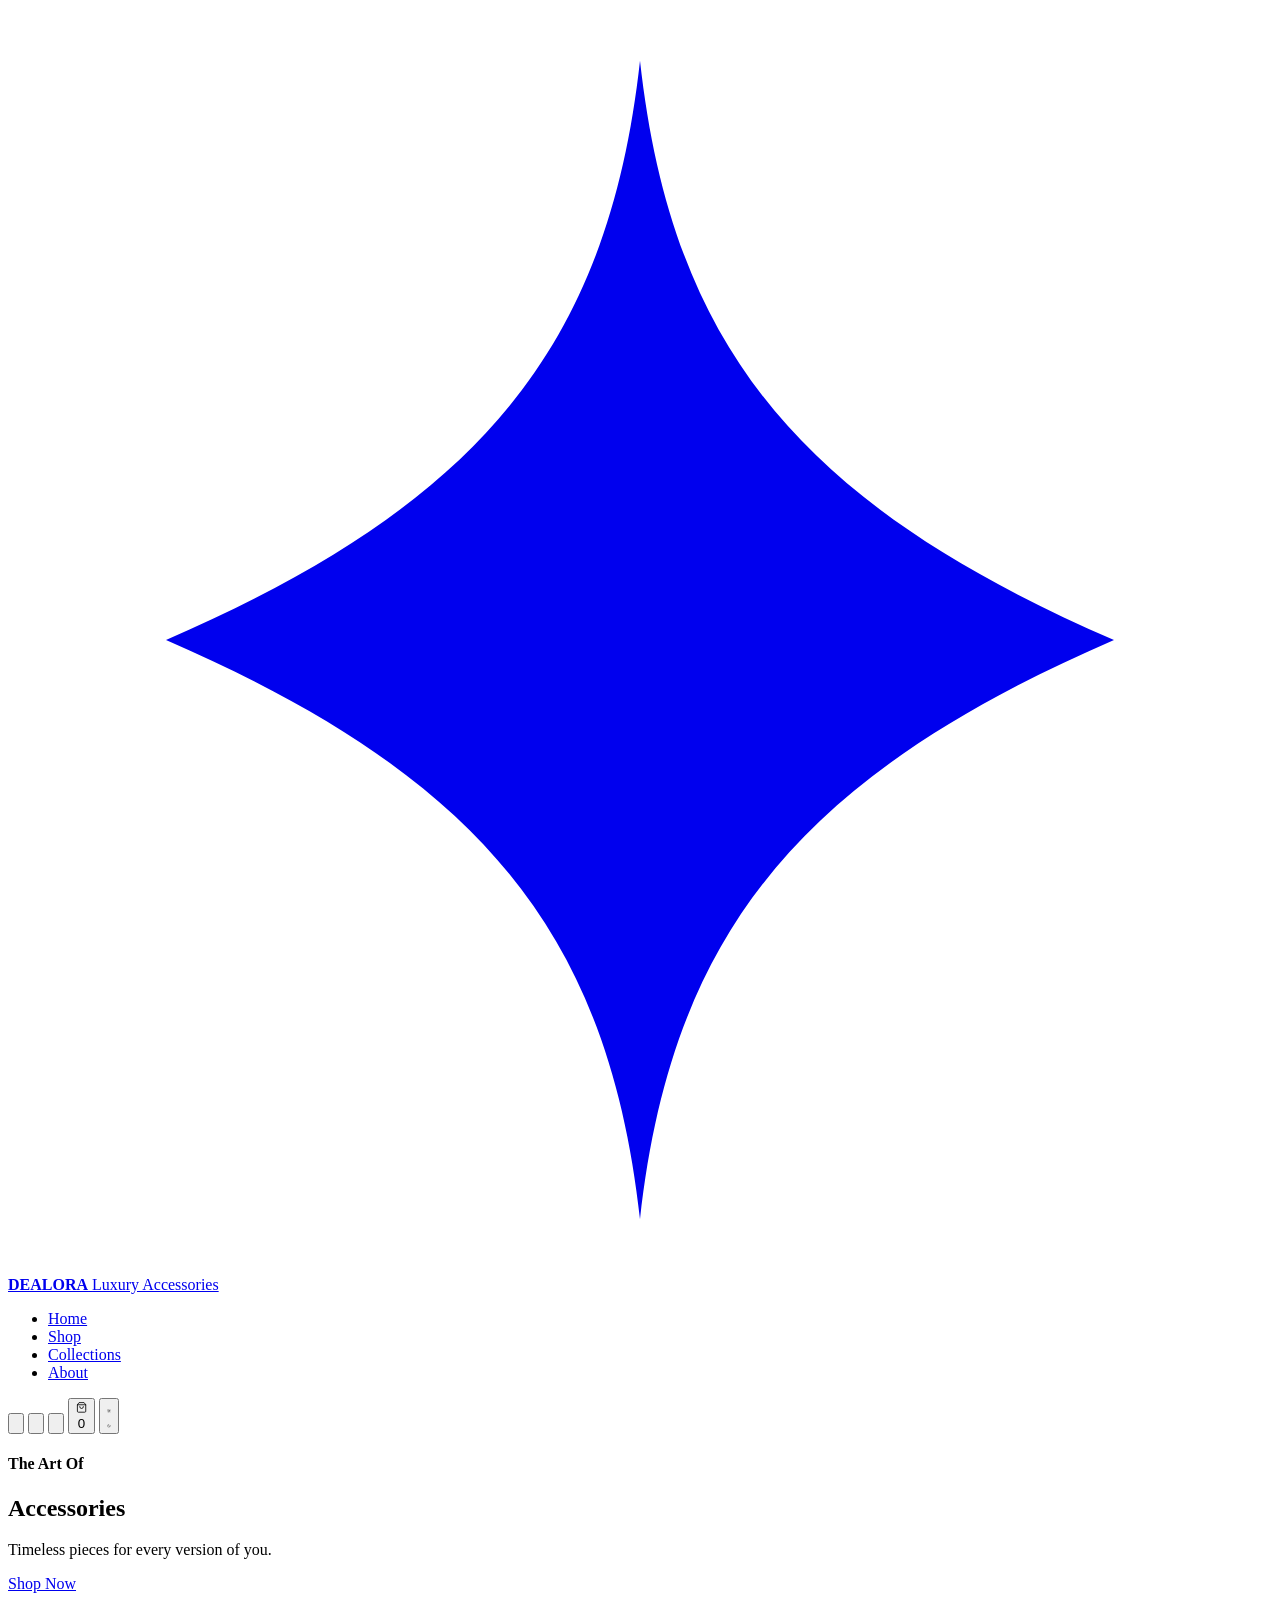
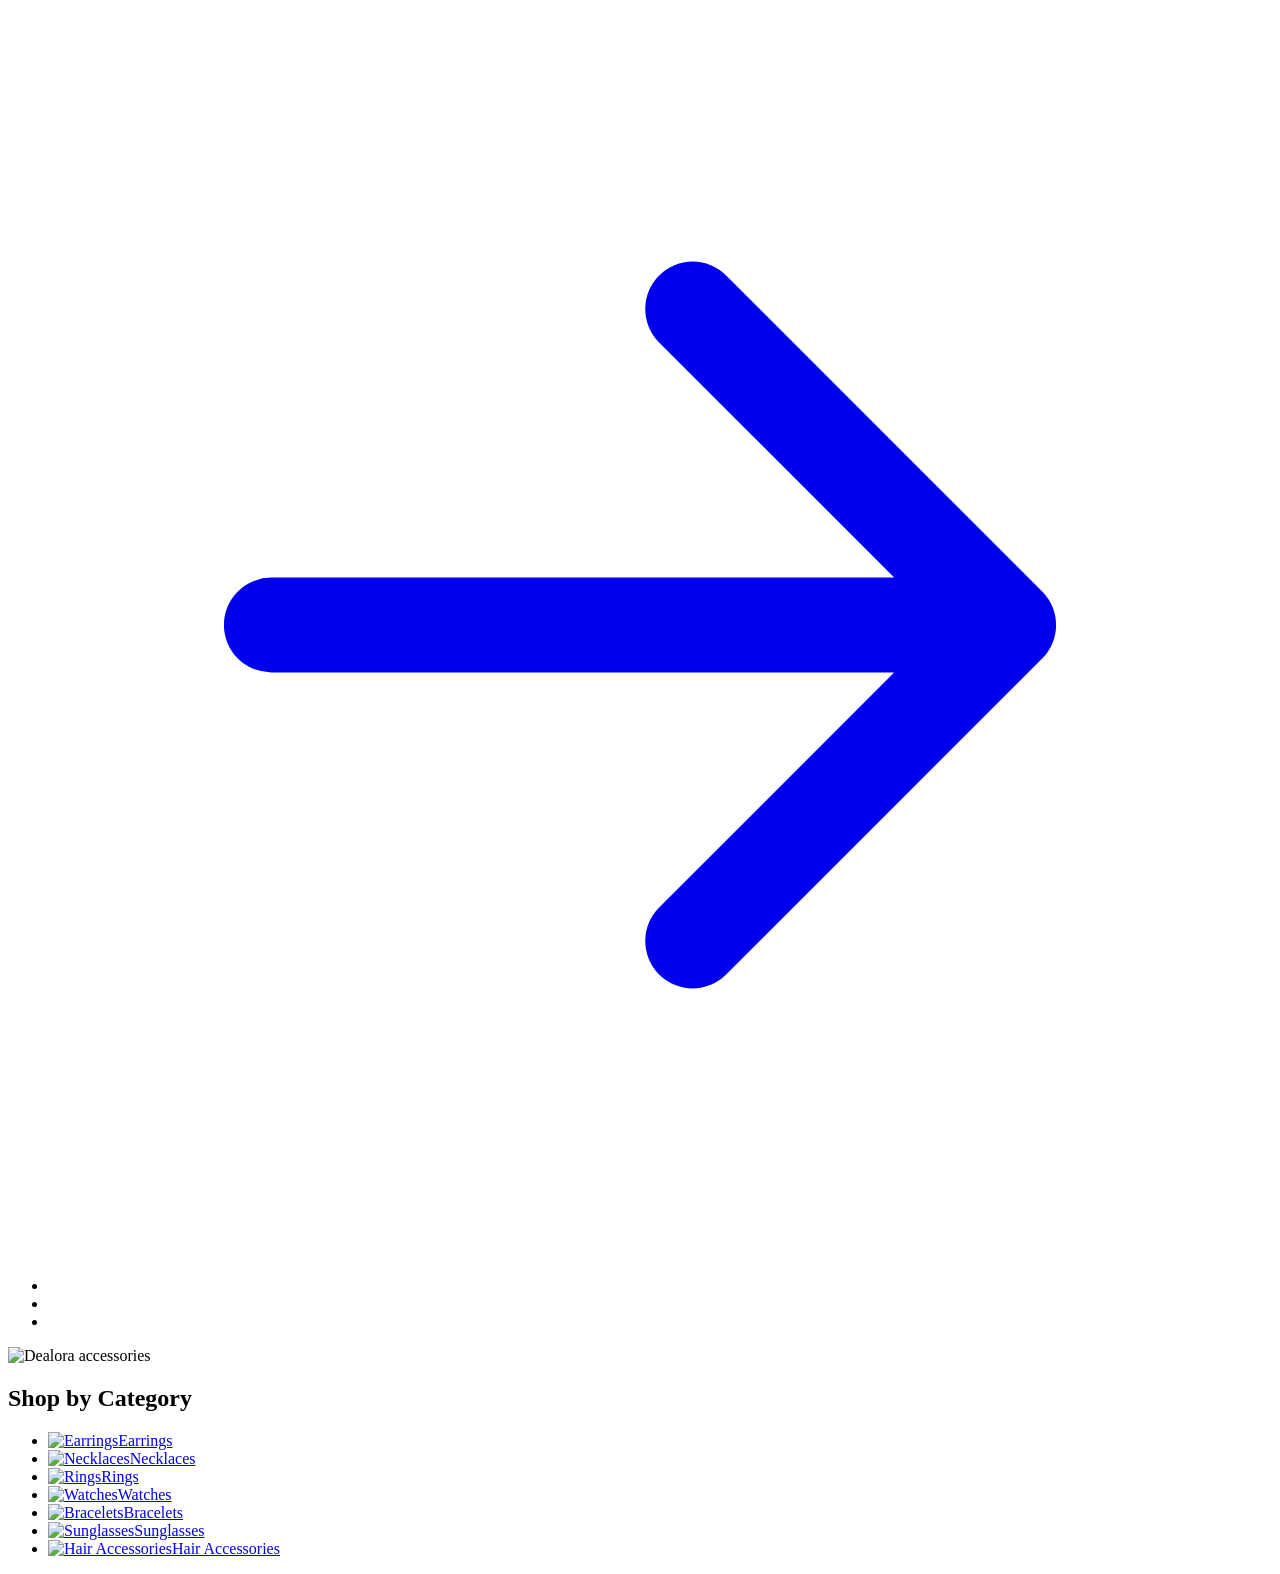
==== index.html @ d49cd4e7 "Add home page initial sections" ====
<!DOCTYPE html>
<html lang="en">
<head>
<meta charset="UTF-8">
<meta name="viewport" content="width=device-width, initial-scale=1.0">
<link rel="stylesheet" href="style.css">
<title>Dealora | Luxury Accessories</title>
</head>
<body>
<header class="header">
<a href="index.html" class="logo">
<svg class="logo-icon" viewBox="0 0 24 24" fill="currentColor" aria-hidden="true"><path d="M12 1c.6 5.4 3 8.4 9 11-6 2.6-8.4 5.6-9 11-.6-5.4-3-8.4-9-11 6-2.6 8.4-5.6 9-11z"/></svg>
<div class="logo-text">
<strong>DEALORA</strong>
<span>Luxury Accessories</span>
</div>
</a>
<nav class="nav">
<ul>
<li><a href="#" id="linkHome">Home</a></li>
<li><a href="#" id="linkShop">Shop</a></li>
<li><a href="#" id="linkCollections">Collections</a></li>
<li><a href="#" id="linkAbout">About</a></li>
</ul>
</nav>
<div class="header-icons">
<button type="button" aria-label="Search"><svg class="icon" viewBox="0 0 24 24" fill="none" stroke="currentColor" stroke-width="1.8" stroke-linecap="round" stroke-linejoin="round" aria-hidden="true"><circle cx="11" cy="11" r="7"/><path d="M20 20l-3.5-3.5"/></svg></button>
<button type="button" aria-label="Wishlist"><svg class="icon" viewBox="0 0 24 24" fill="none" stroke="currentColor" stroke-width="1.8" stroke-linecap="round" stroke-linejoin="round" aria-hidden="true"><path d="M20.8 4.6a5.5 5.5 0 0 0-7.8 0L12 5.7l-1-1.1a5.5 5.5 0 0 0-7.8 7.8l1 1.1L12 21.2l7.8-7.7 1-1.1a5.5 5.5 0 0 0 0-7.8z"/></svg></button>
<button type="button" aria-label="Account"><svg class="icon" viewBox="0 0 24 24" fill="none" stroke="currentColor" stroke-width="1.8" stroke-linecap="round" stroke-linejoin="round" aria-hidden="true"><path d="M20 21v-2a4 4 0 0 0-4-4H8a4 4 0 0 0-4 4v2"/><circle cx="12" cy="7" r="4"/></svg></button>
<button type="button" class="cart-icon" aria-label="Cart">
<svg class="icon" viewBox="0 0 24 24" fill="none" stroke="currentColor" stroke-width="1.8" stroke-linecap="round" stroke-linejoin="round" aria-hidden="true"><path d="M6 2L3 6v14a2 2 0 0 0 2 2h14a2 2 0 0 0 2-2V6l-3-4z"/><path d="M3 6h18"/><path d="M16 10a4 4 0 0 1-8 0"/></svg>
<span id="cartCount">0</span>
</button>
<button type="button" id="modeToggle" class="mode-toggle" aria-label="Switch dark or light mode">
<svg class="icon sun-icon" viewBox="0 0 24 24" fill="none" stroke="currentColor" stroke-width="1.8" stroke-linecap="round" stroke-linejoin="round" aria-hidden="true"><circle cx="12" cy="12" r="4.5"/><path d="M12 1.5v2M12 20.5v2M4.6 4.6l1.4 1.4M18 18l1.4 1.4M1.5 12h2M20.5 12h2M4.6 19.4L6 18M18 6l1.4-1.4"/></svg>
<svg class="icon moon-icon" viewBox="0 0 24 24" fill="none" stroke="currentColor" stroke-width="1.8" stroke-linecap="round" stroke-linejoin="round" aria-hidden="true"><path d="M21 12.8A9 9 0 1 1 11.2 3a7 7 0 0 0 9.8 9.8z"/></svg>
</button>
</div>
</header>
<main>
<section class="hero" id="home">
<div class="hero-text">
<h4>The Art Of</h4>
<h1>Accessories</h1>
<p>Timeless pieces for every version of you.</p>
<a href="#" class="btn" id="heroBtn">
Shop Now
<svg class="icon" viewBox="0 0 24 24" fill="none" stroke="currentColor" stroke-width="1.8" stroke-linecap="round" stroke-linejoin="round" aria-hidden="true"><path d="M5 12h14M13 6l6 6-6 6"/></svg>
</a>
<ul class="hero-dots">
<li class="dot active"></li>
<li class="dot"></li>
<li class="dot"></li>
</ul>
</div>
<div class="hero-image">
<img src="img/Luxury Gold Accessories on Stone Display.png" alt="Dealora accessories">
</div>
</section>
<section class="categories-section" id="shop">
<h2>Shop by Category</h2>
<ul class="categories">
<li class="category"><a href="#bestsellers"><img src="img/Elegant Gold Hook Pearl Earrings.png" alt="Earrings"><span>Earrings</span></a></li>
<li class="category"><a href="#bestsellers"><img src="img/Gold Quatrefoil Mother-of-Pearl Necklace.png" alt="Necklaces"><span>Necklaces</span></a></li>
<li class="category"><a href="#bestsellers"><img src="img/dealora_rings.png" alt="Rings"><span>Rings</span></a></li>
<li class="category"><a href="#bestsellers"><img src="img/Elegant Gold Mesh Wristwatch.png" alt="Watches"><span>Watches</span></a></li>
<li class="category"><a href="#bestsellers"><img src="img/Polished Gold Oval Link Bracelet.png" alt="Bracelets"><span>Bracelets</span></a></li>
<li class="category"><a href="#bestsellers"><img src="img/Gold-Frame Brown Gradient Sunglasses.png" alt="Sunglasses"><span>Sunglasses</span></a></li>
<li class="category"><a href="#bestsellers"><img src="img/Beige Satin Ribbon Bow.png" alt="Hair Accessories"><span>Hair Accessories</span></a></li>
</ul>
</section>
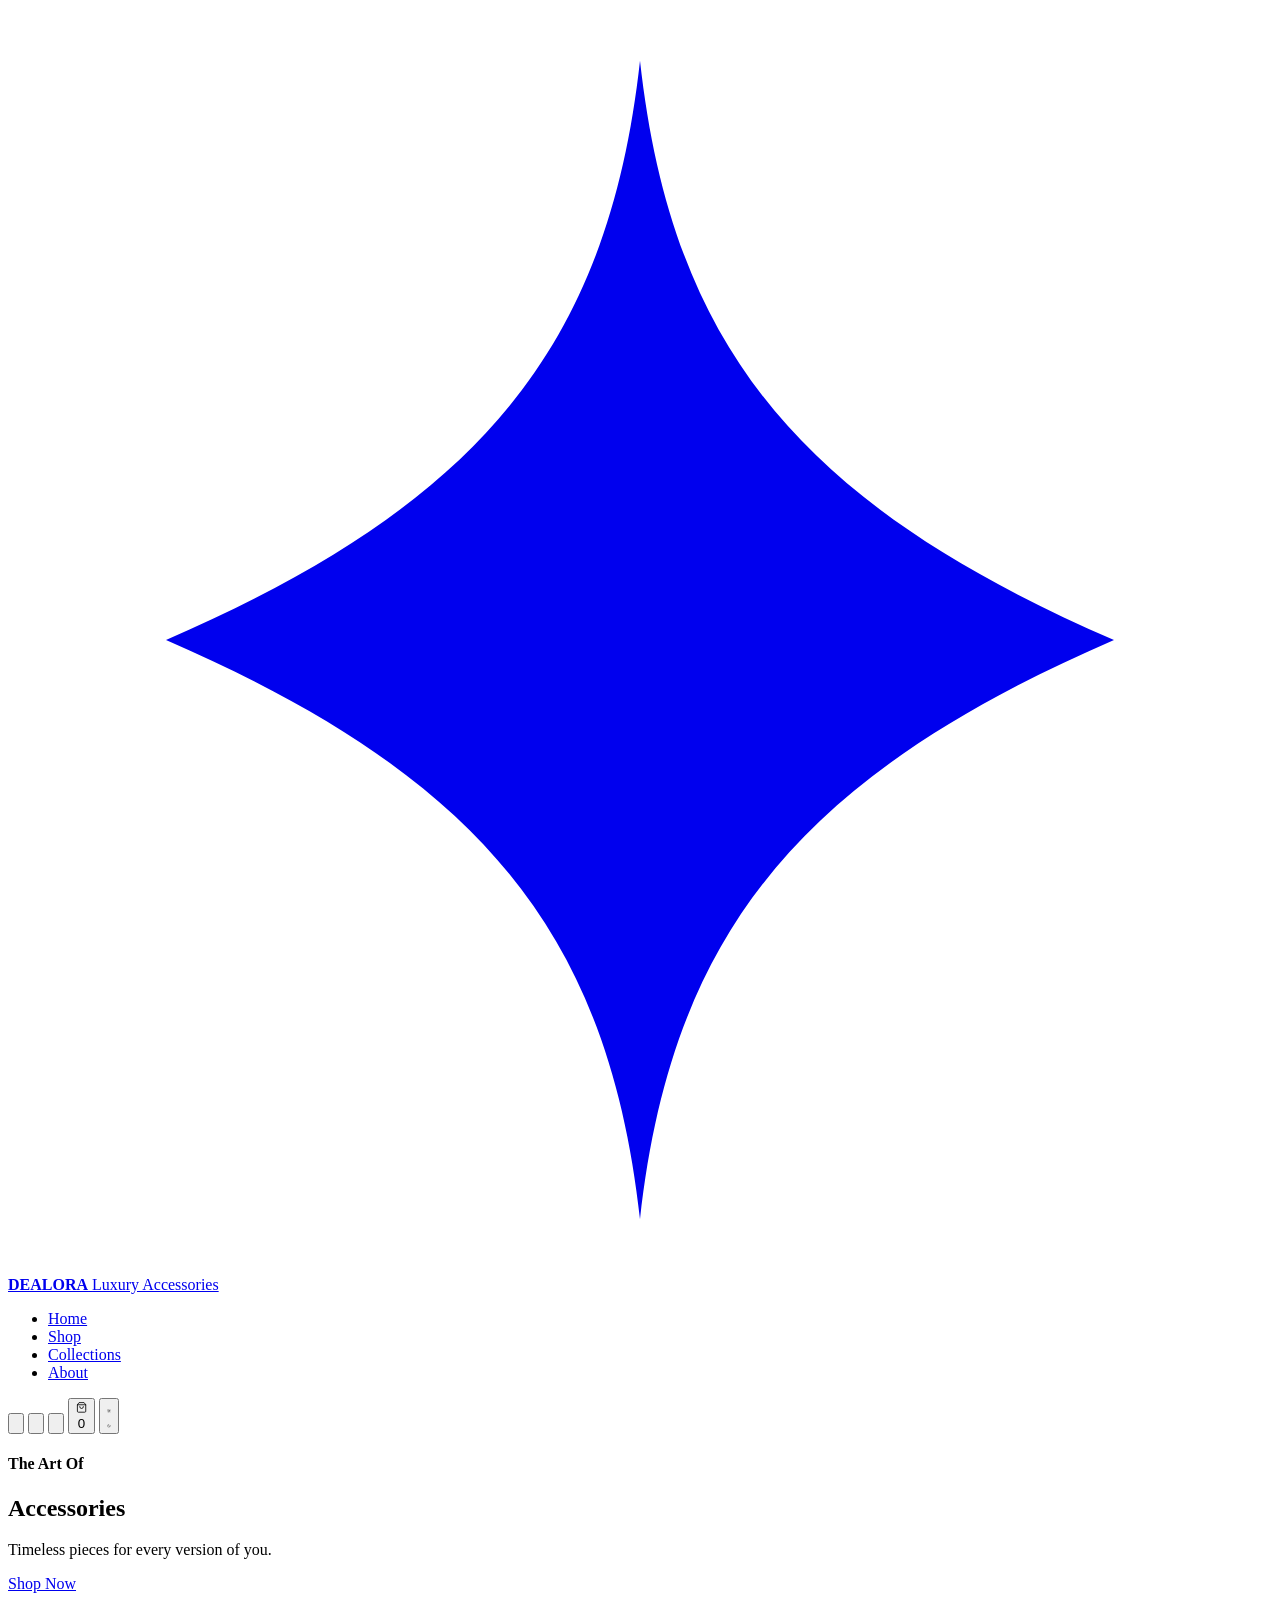
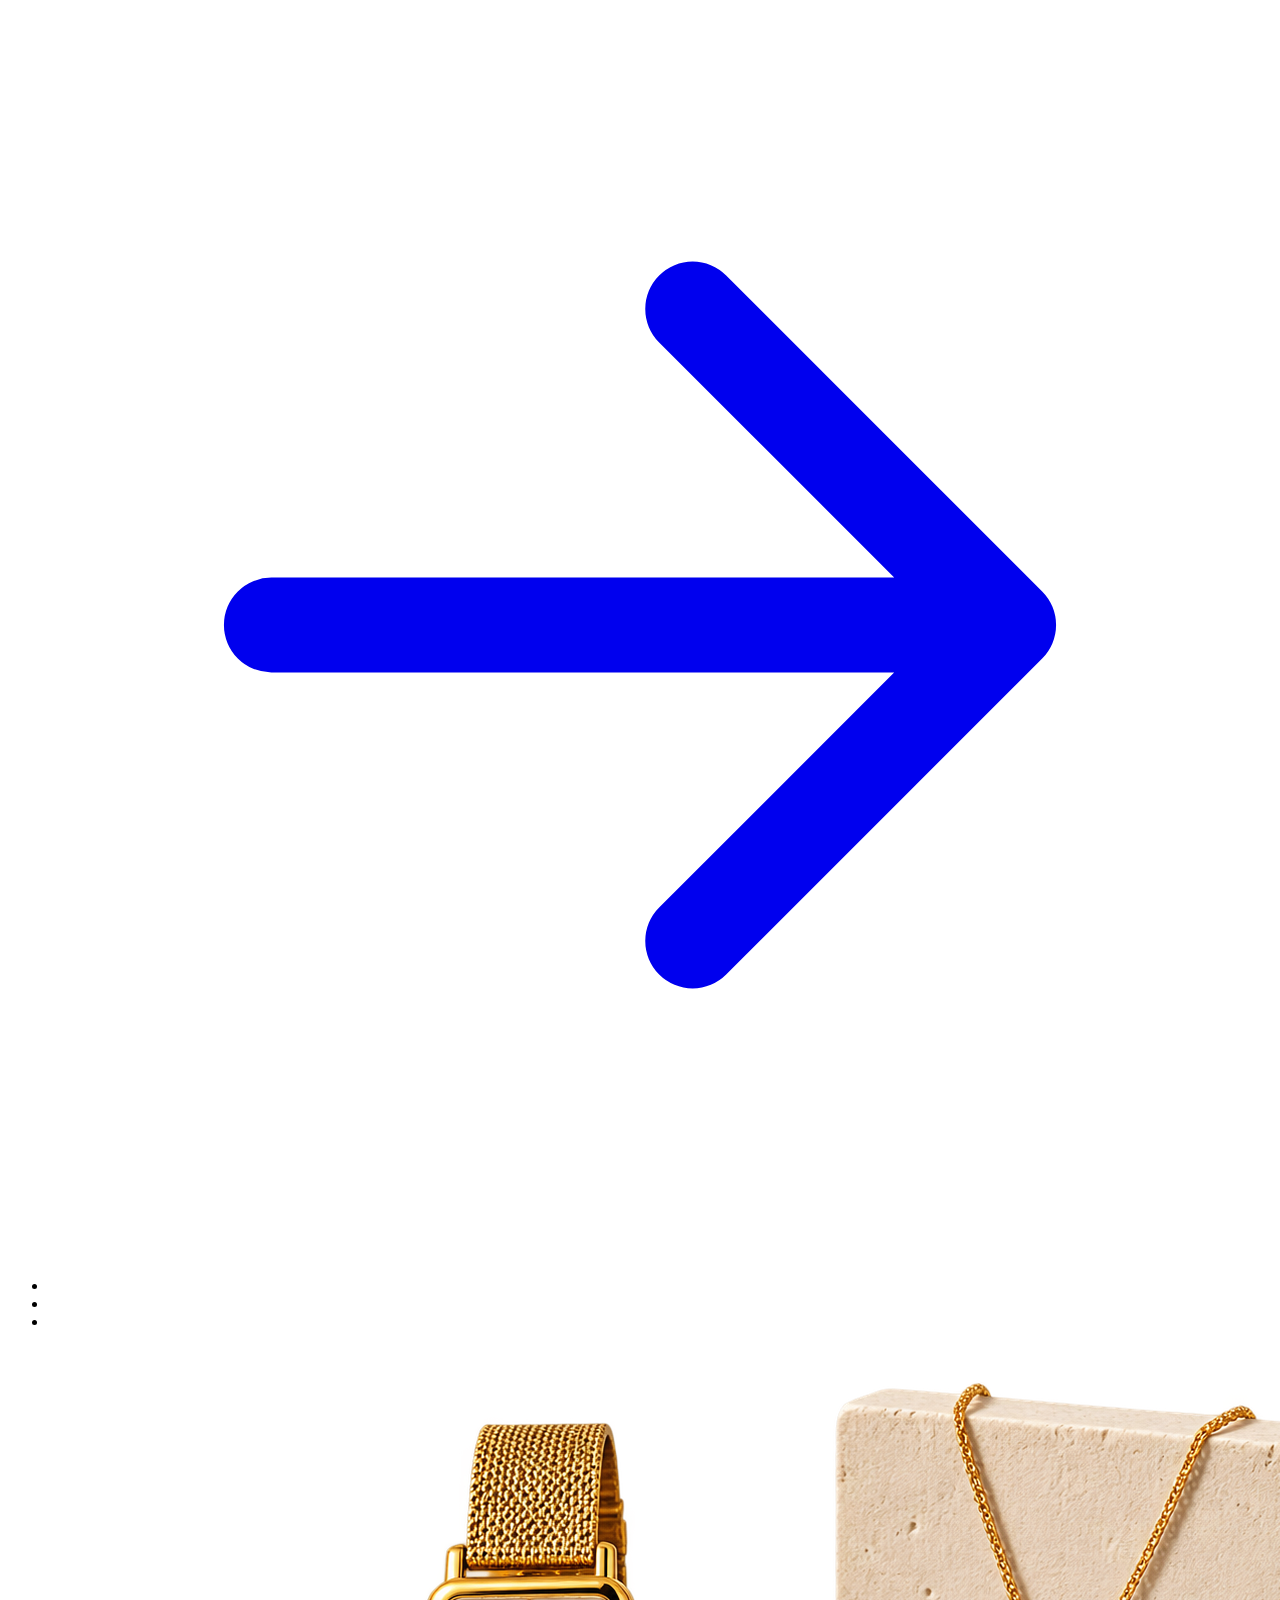
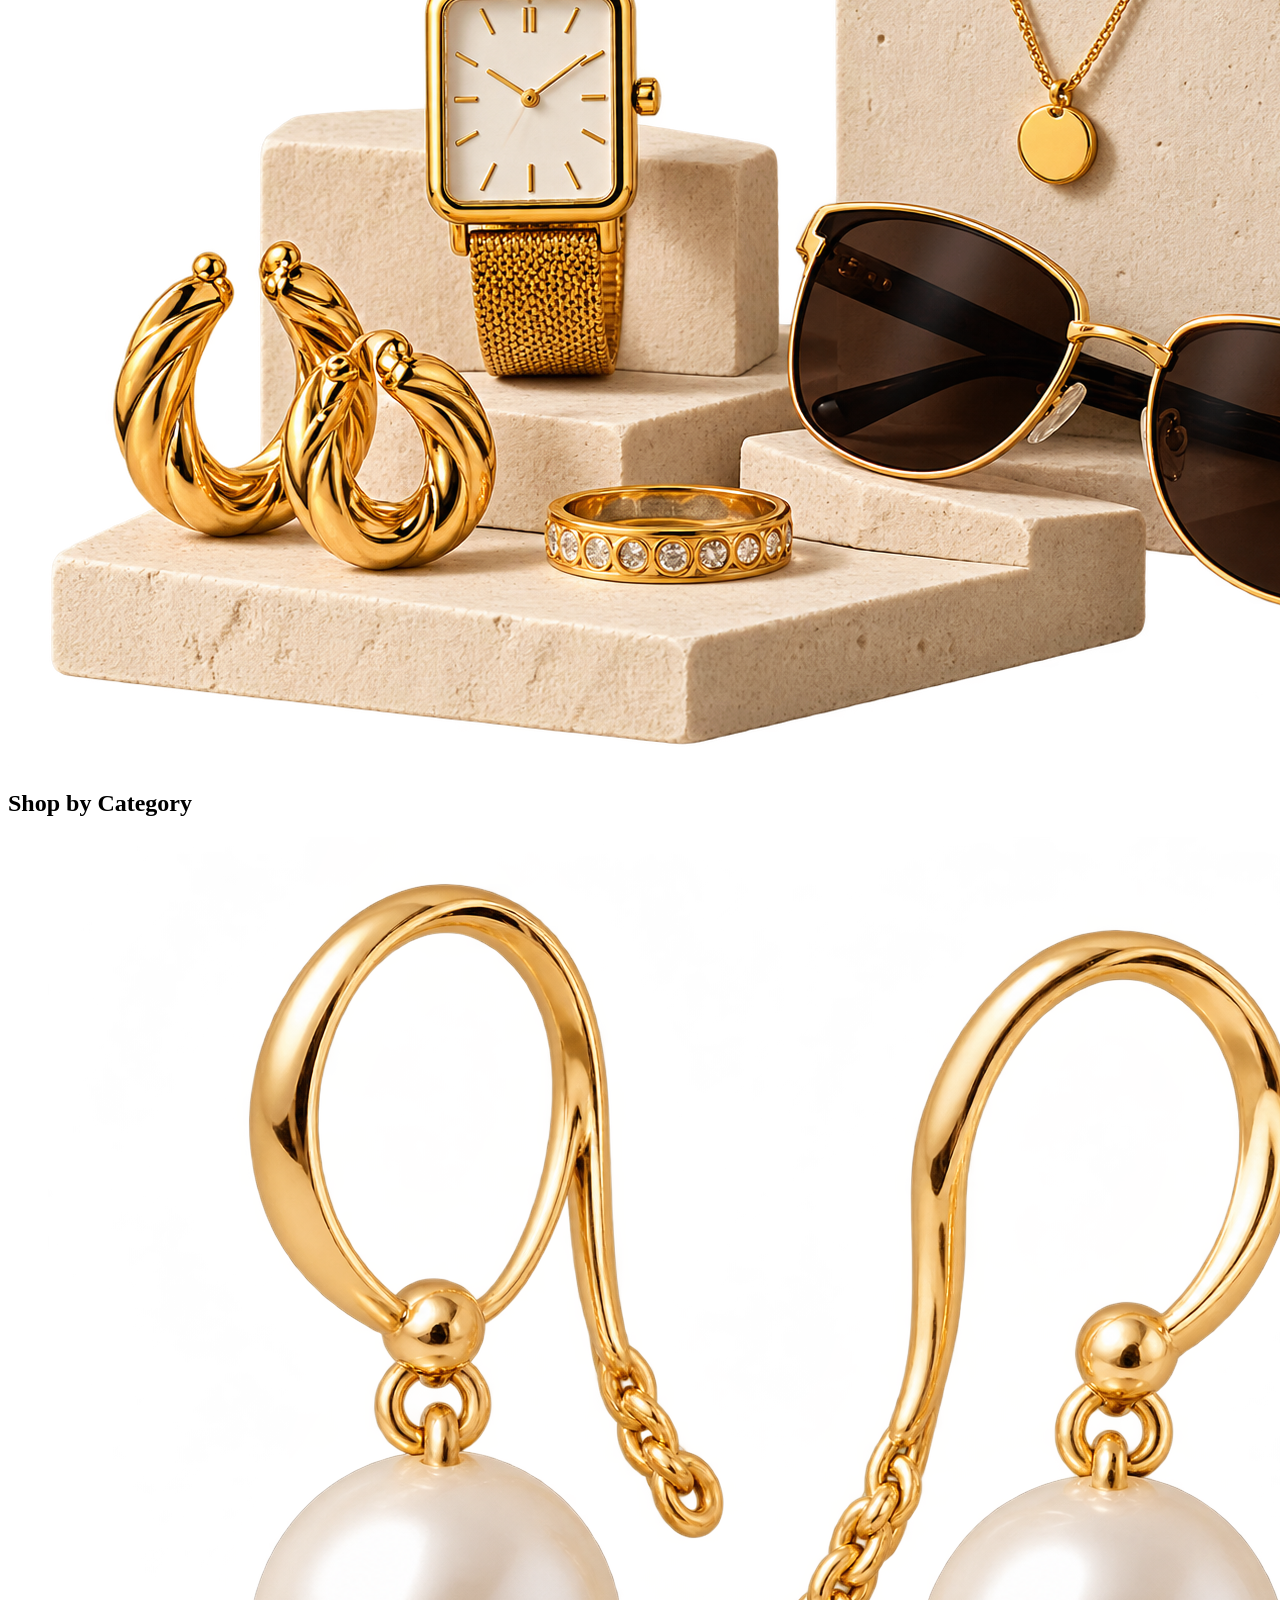
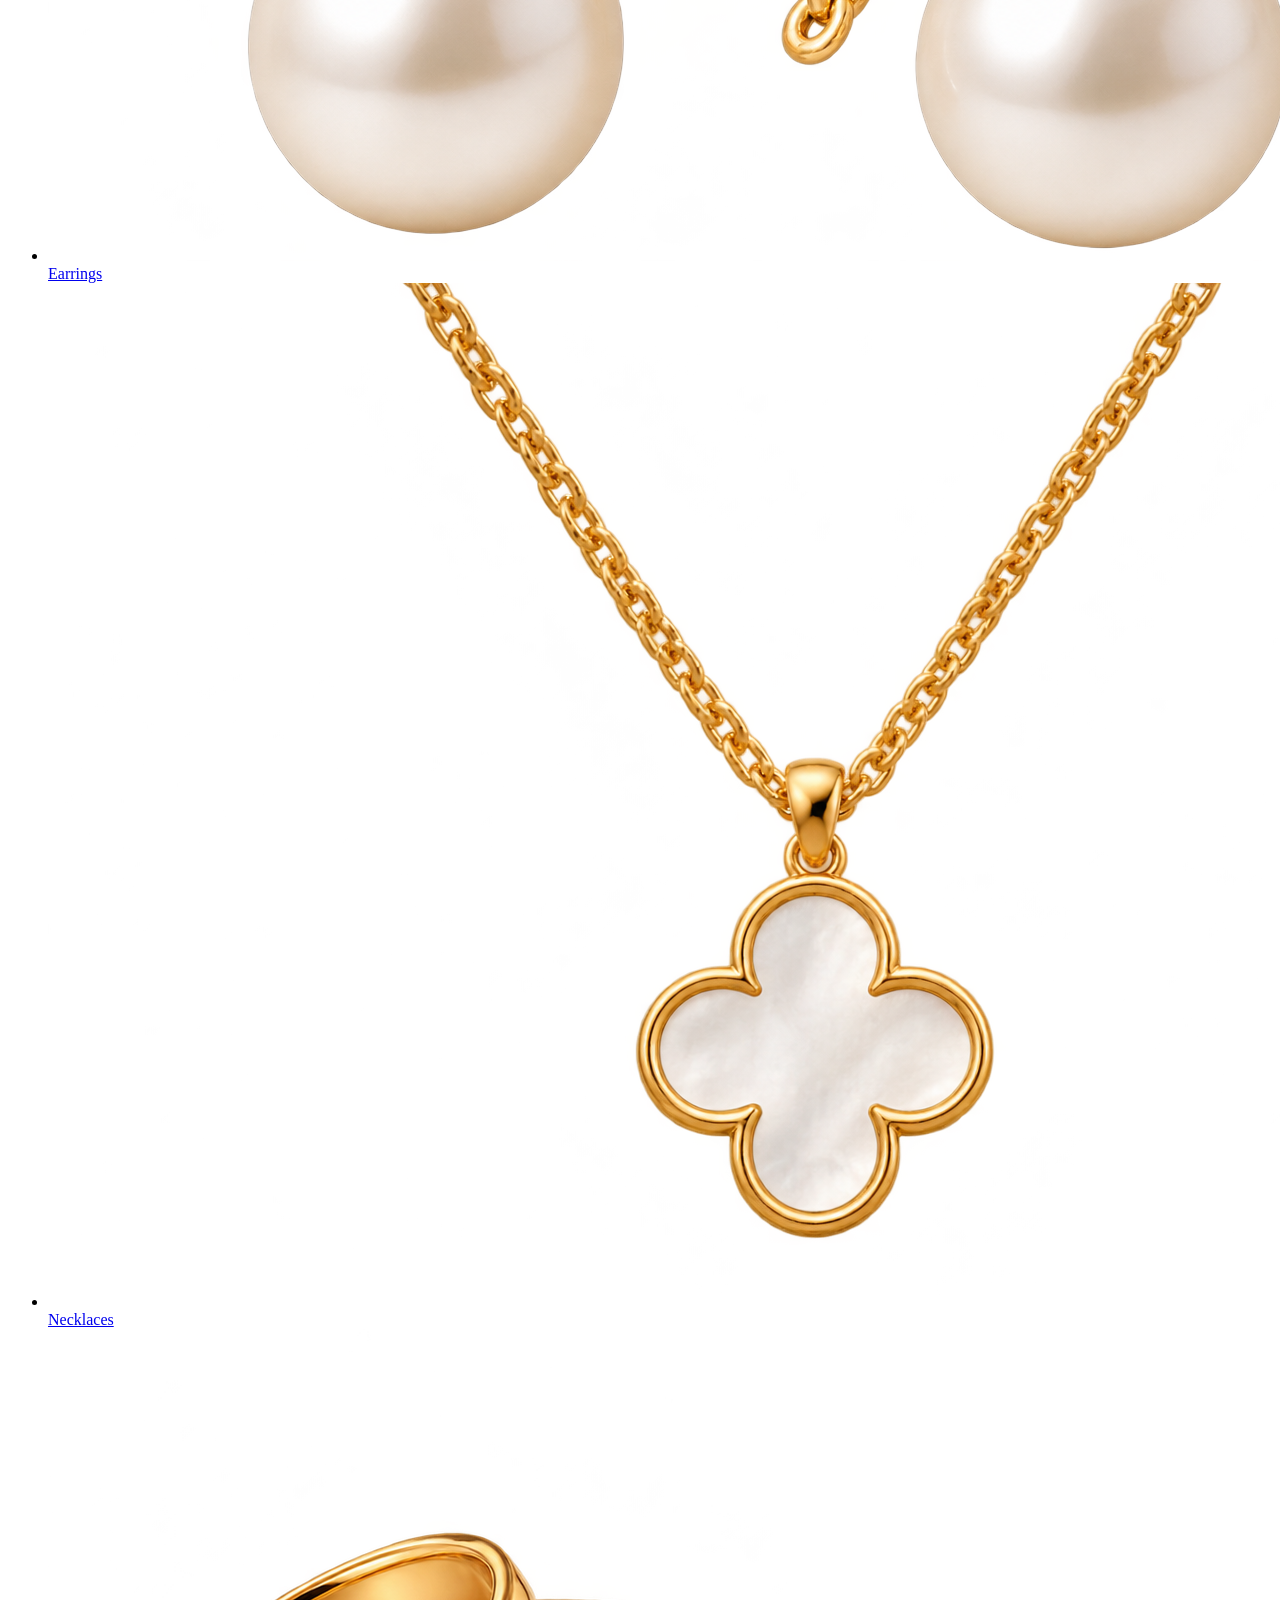
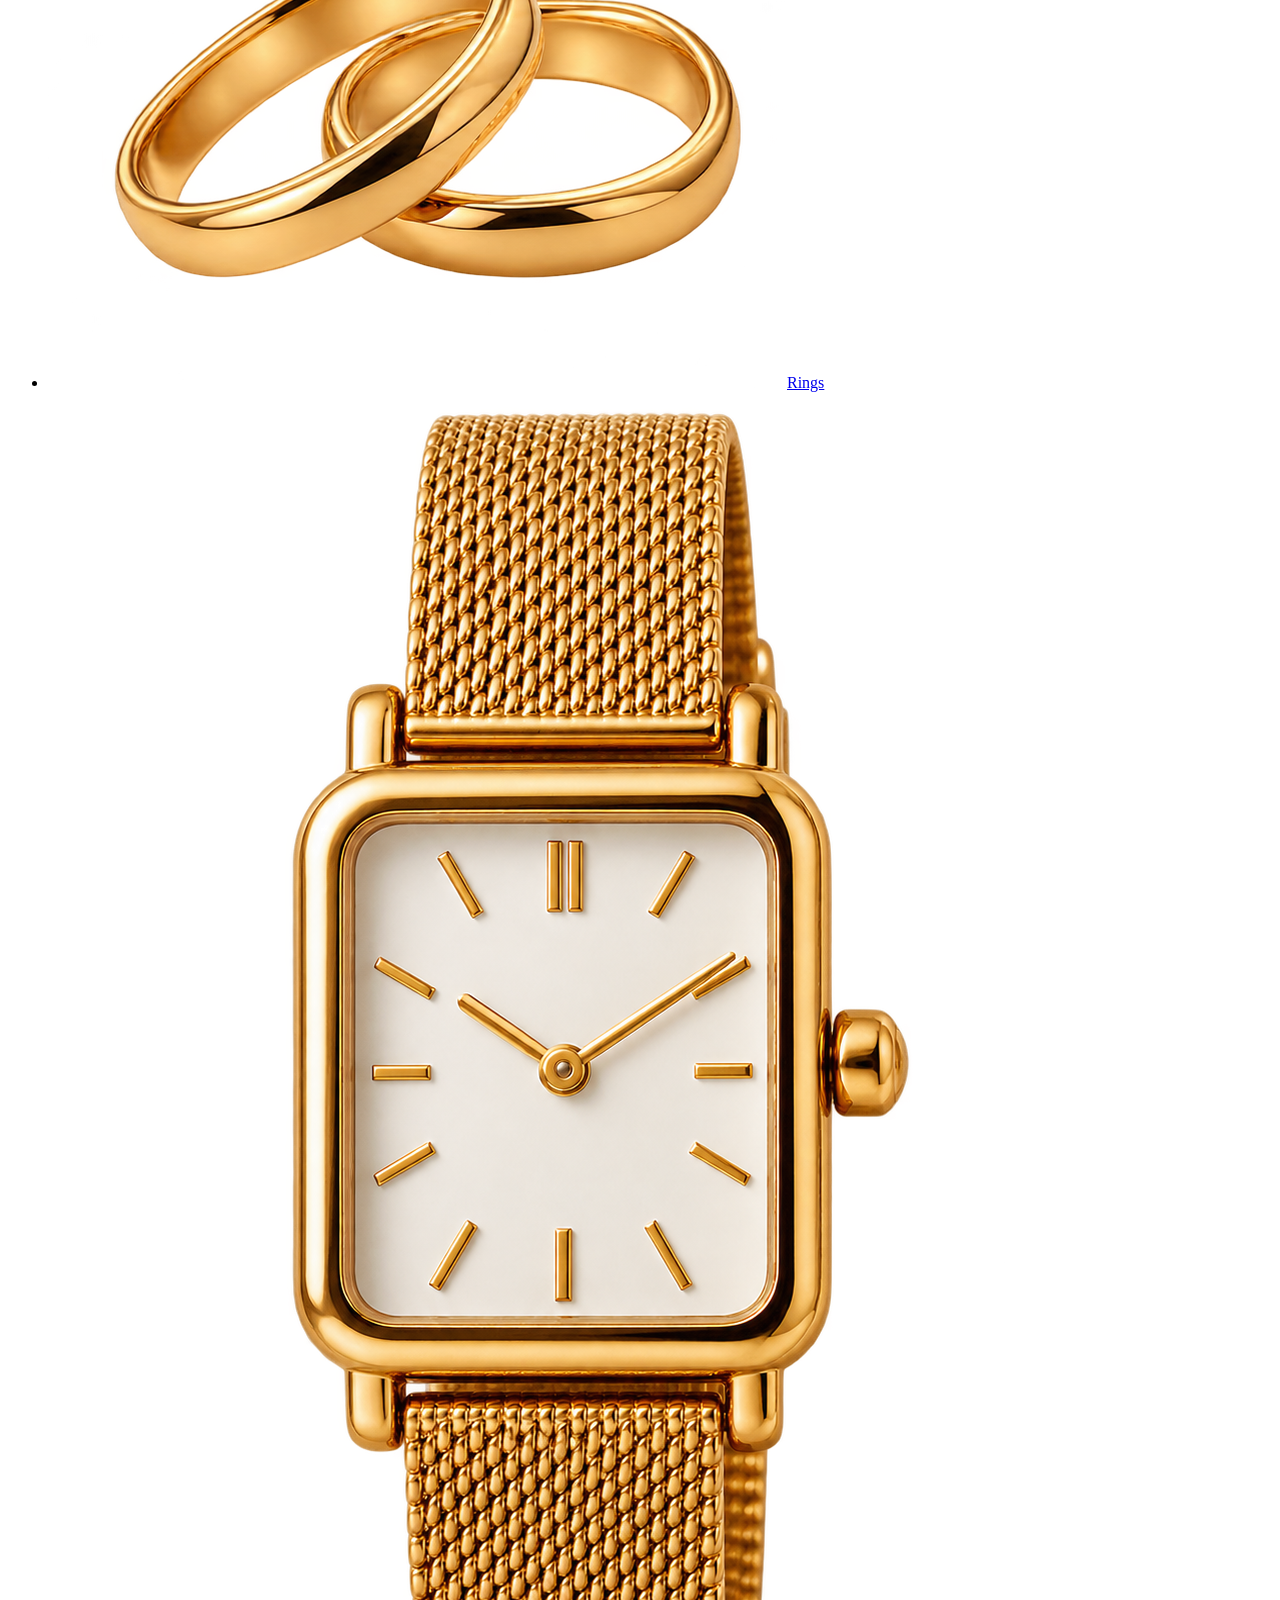
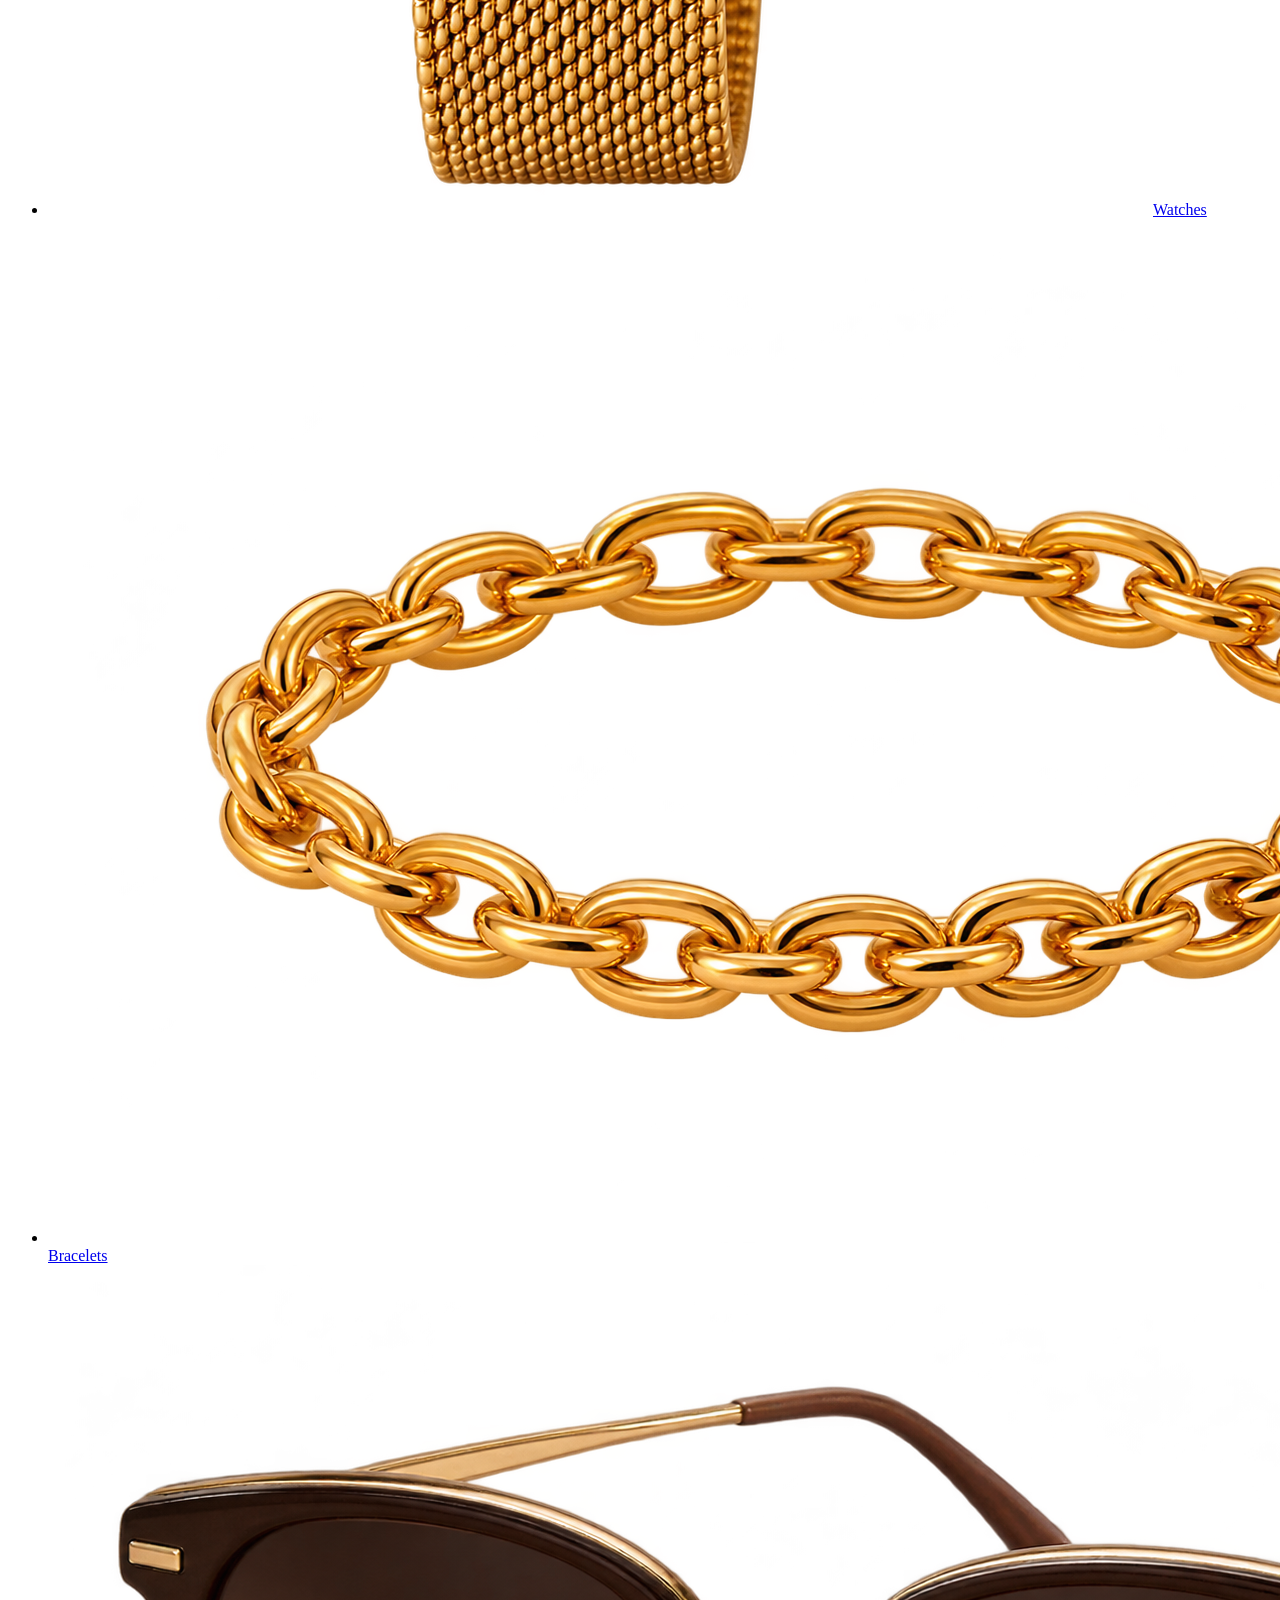
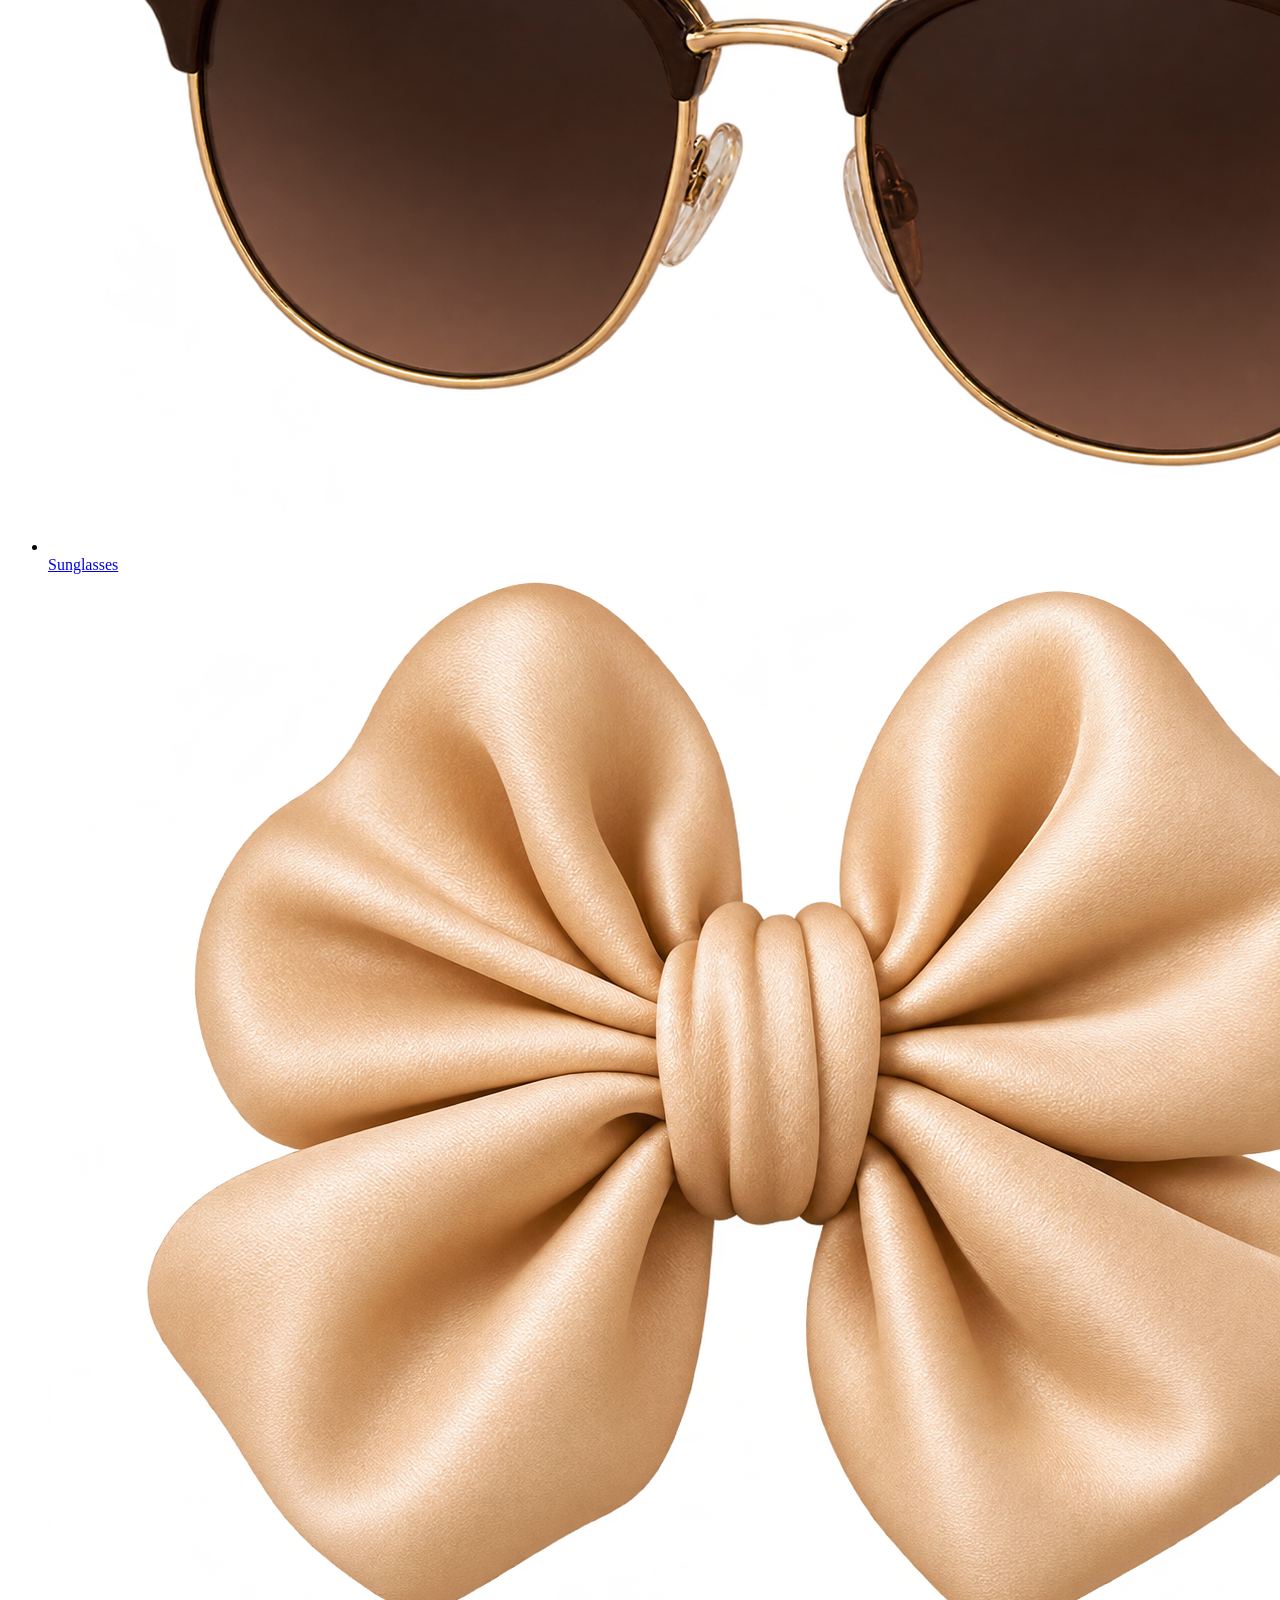
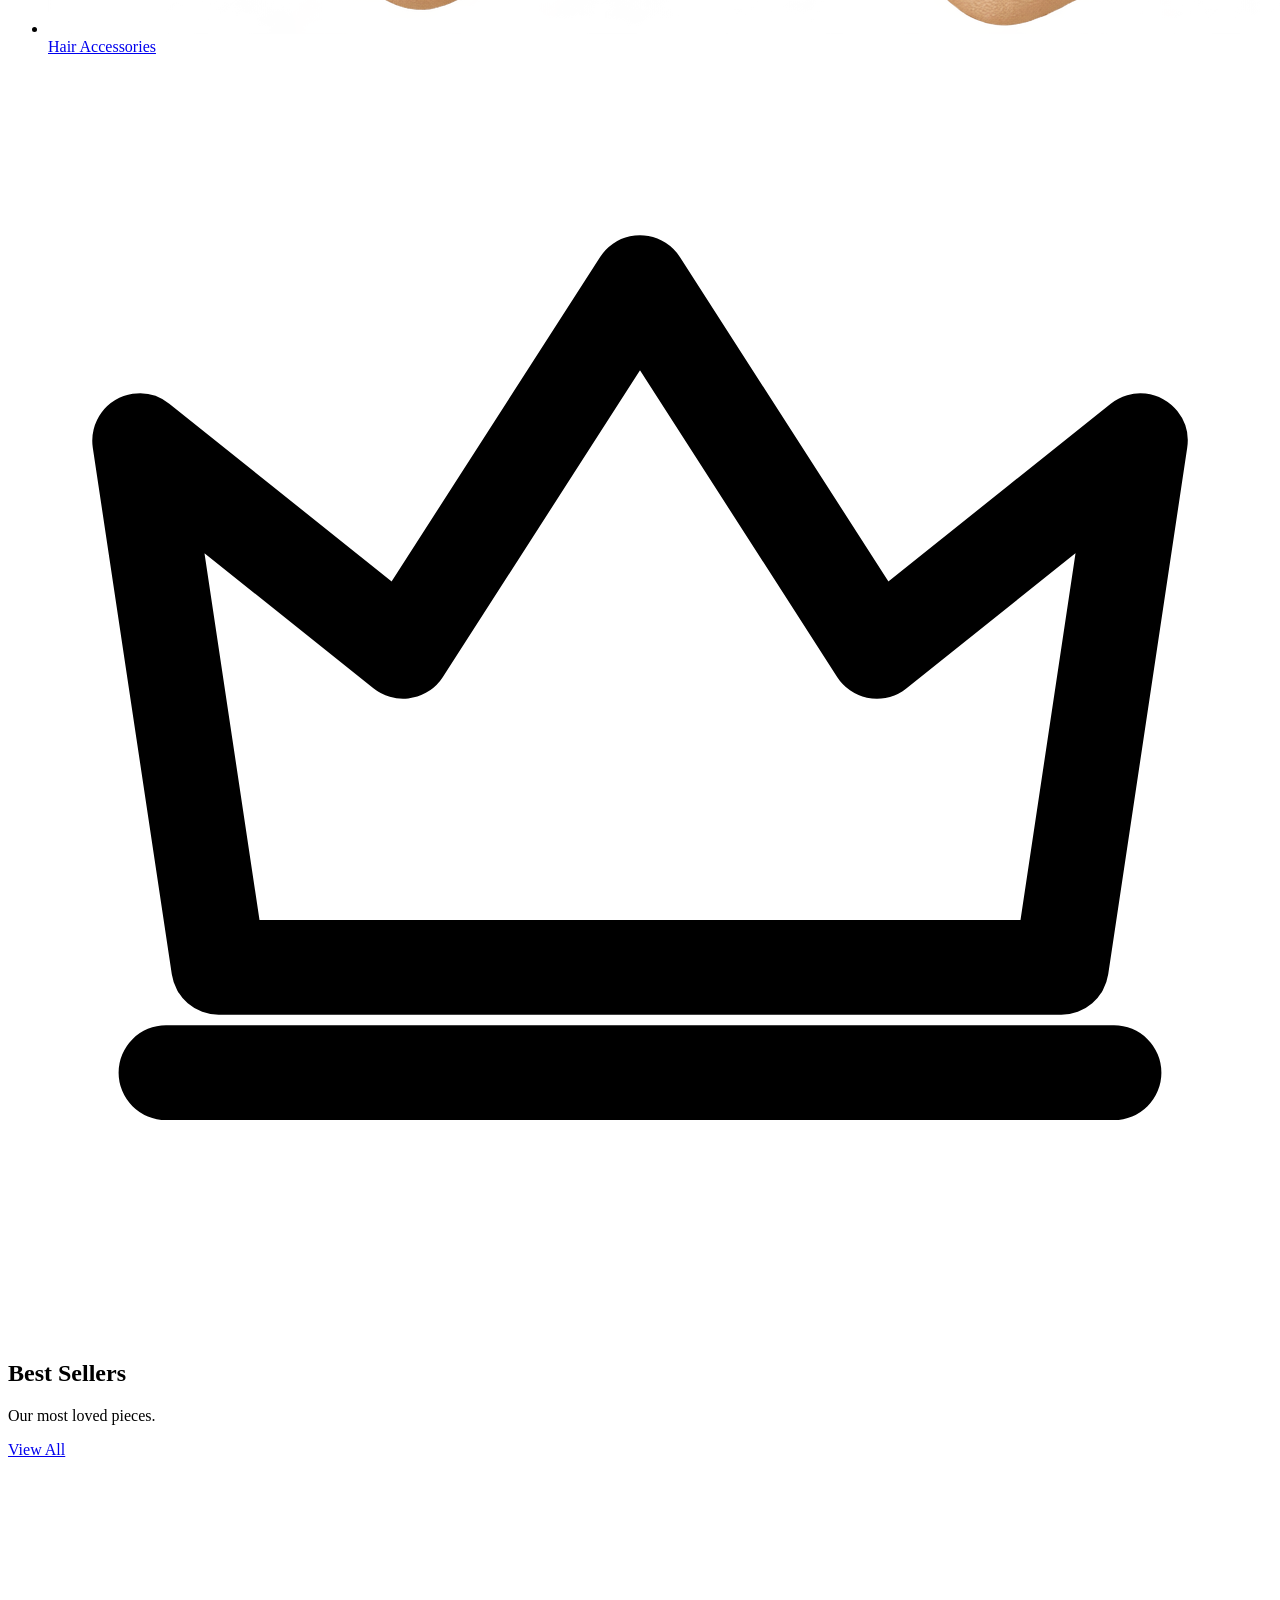
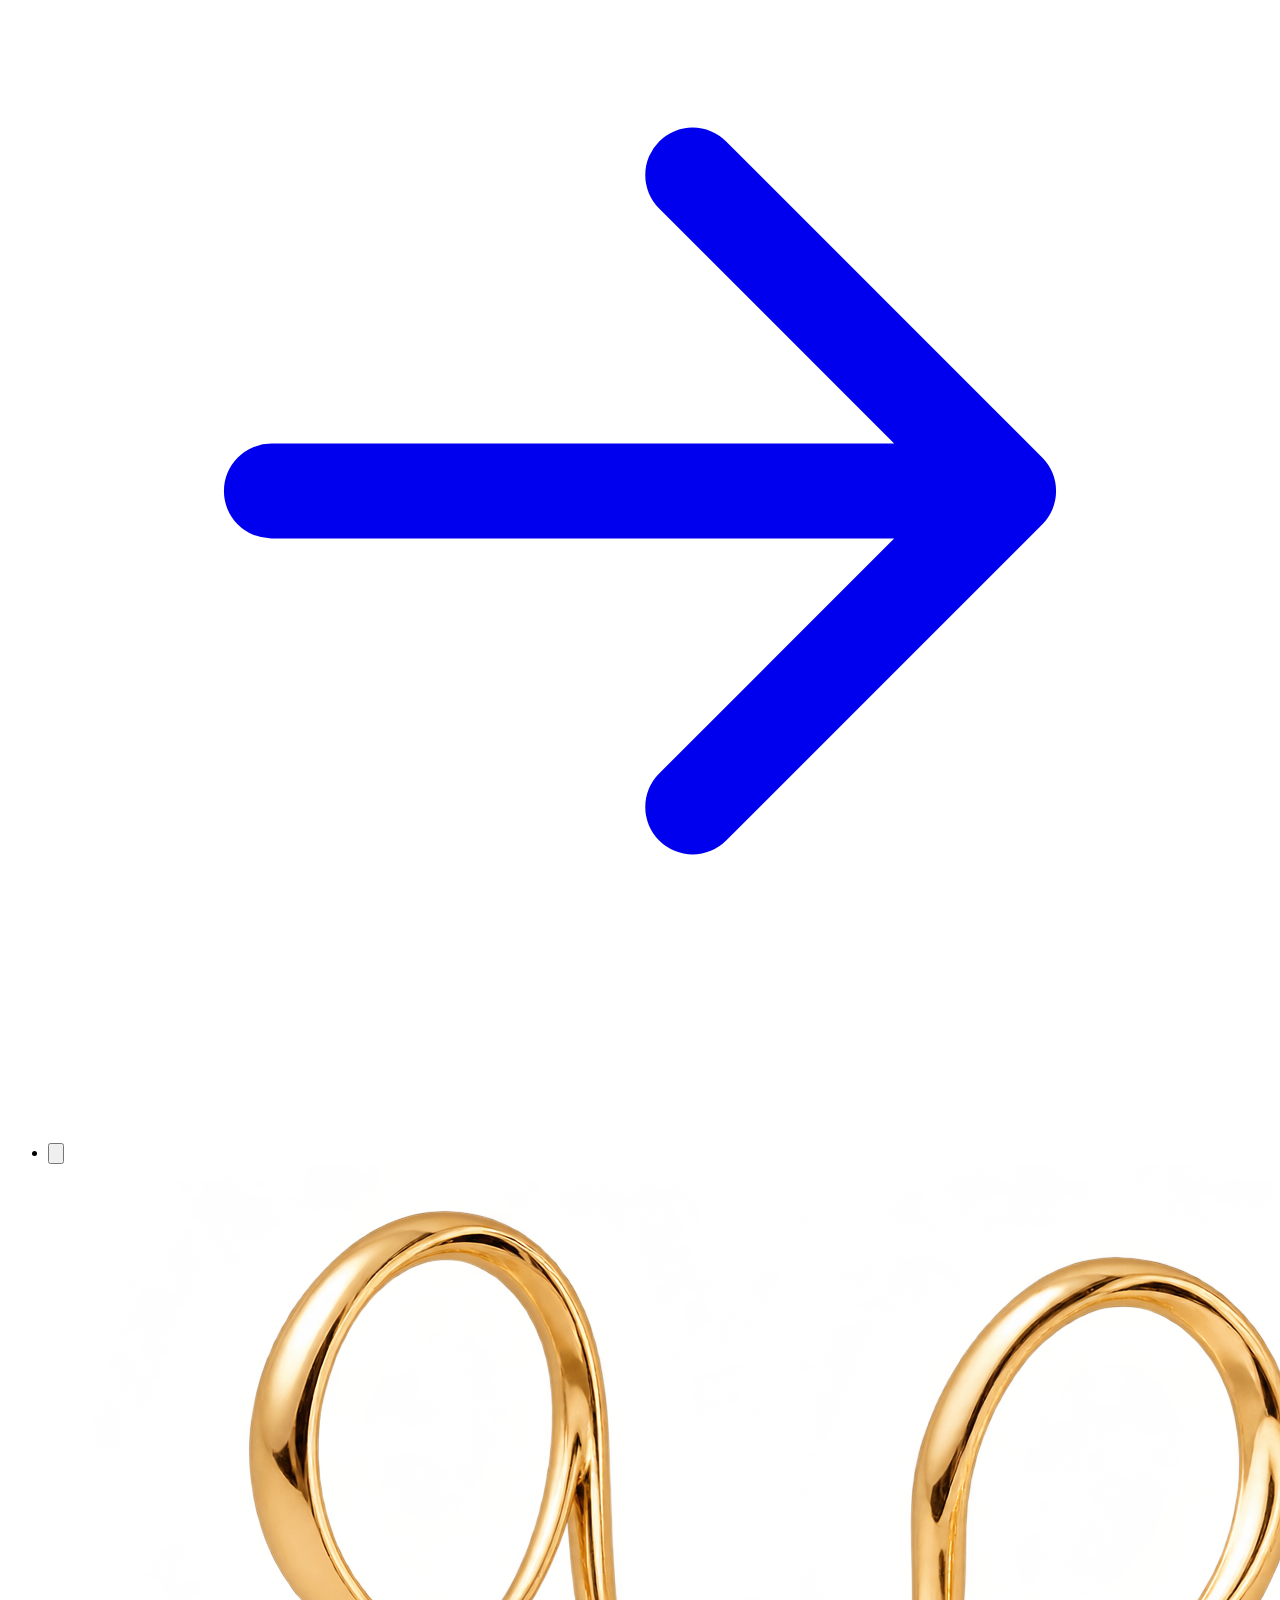
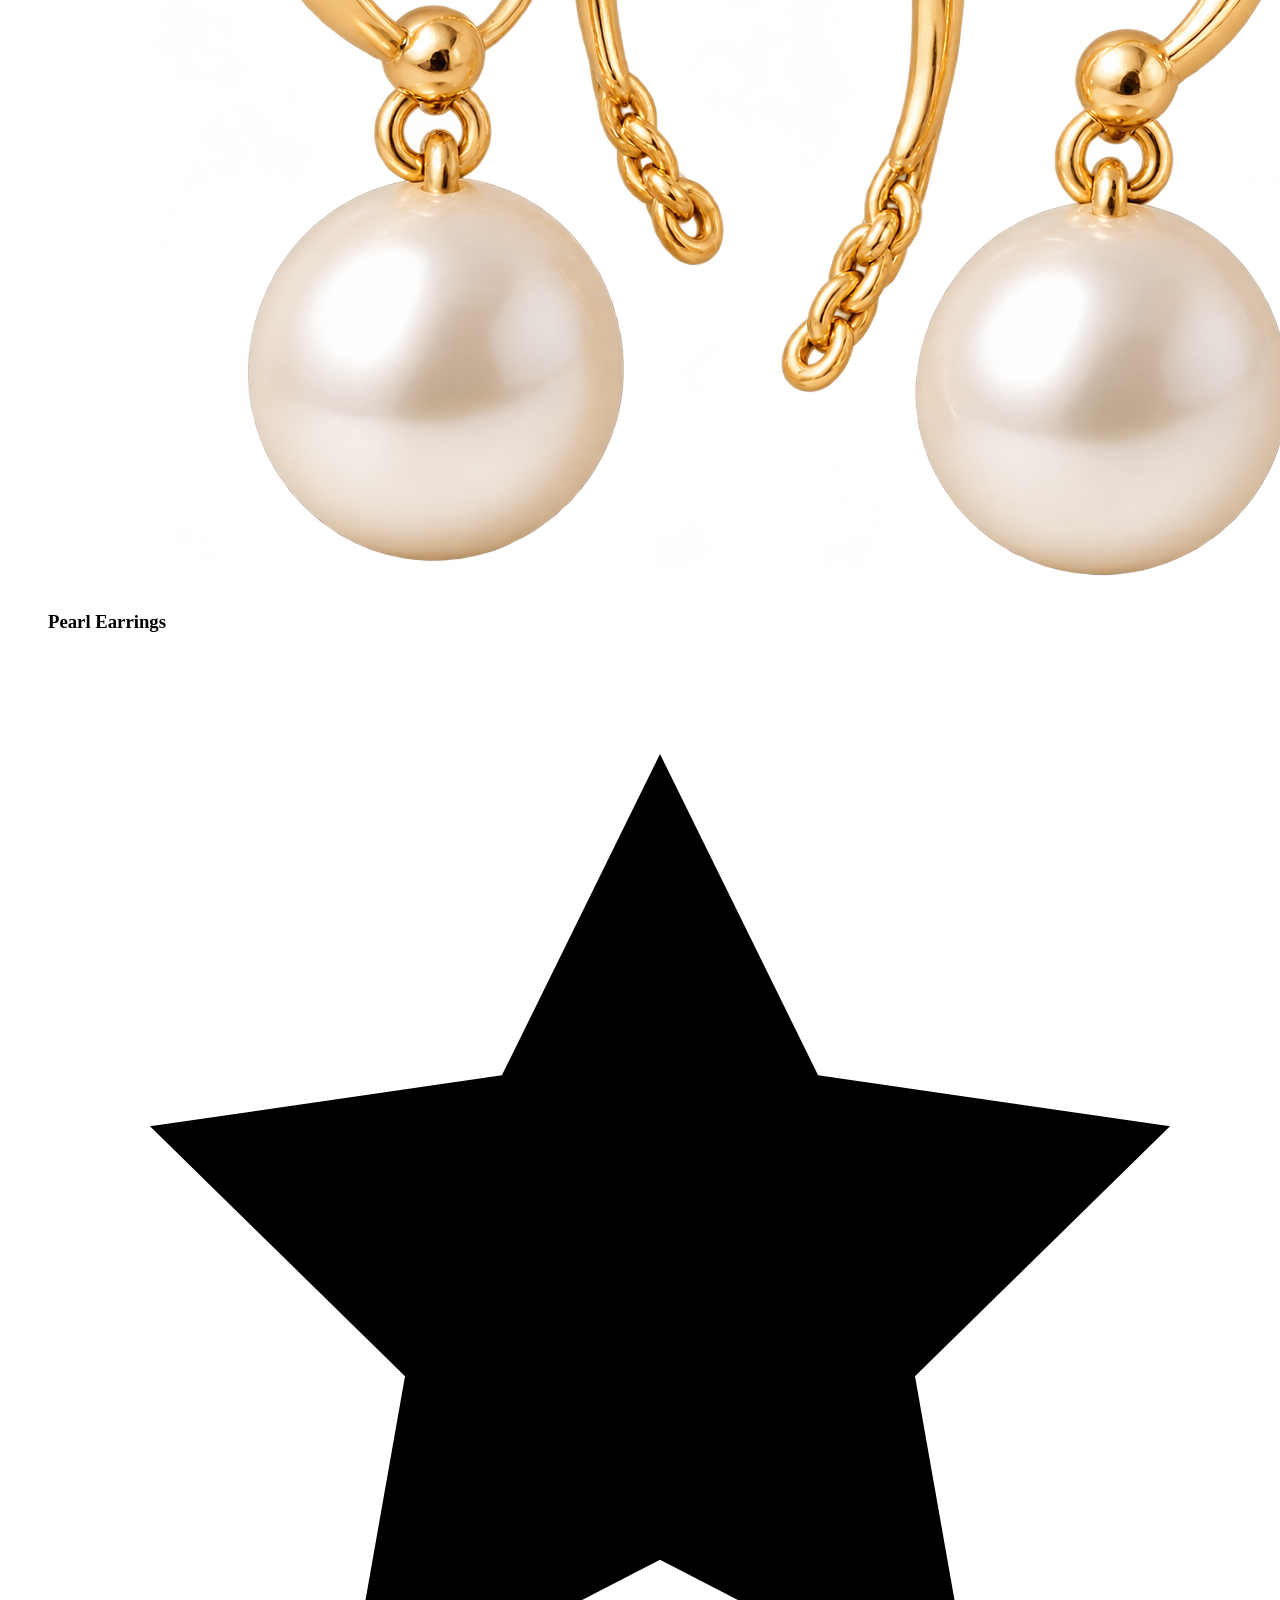
==== commit b0bd7513: "Add new sections" ====
--- a/index.html
+++ b/index.html
@@ -69,3 +69,51 @@
 <li class="category"><a href="#bestsellers"><img src="img/Beige Satin Ribbon Bow.png" alt="Hair Accessories"><span>Hair Accessories</span></a></li>
 </ul>
 </section>
+<section class="bestsellers" id="bestsellers">
+<div class="bestsellers-text">
+<svg class="icon" viewBox="0 0 24 24" fill="none" stroke="currentColor" stroke-width="1.8" stroke-linecap="round" stroke-linejoin="round" aria-hidden="true"><path d="M3 19h18M4 17L2.5 7l5 4L12 4l4.5 7 5-4L20 17z"/></svg>
+<h2>Best Sellers</h2>
+<p>Our most loved pieces.</p>
+<a href="#" class="btn" id="viewAllBtn">
+View All
+<svg class="icon" viewBox="0 0 24 24" fill="none" stroke="currentColor" stroke-width="1.8" stroke-linecap="round" stroke-linejoin="round" aria-hidden="true"><path d="M5 12h14M13 6l6 6-6 6"/></svg>
+</a>
+</div>
+<ul class="product-grid">
+<li class="product-card">
+<button type="button" class="wishlist" aria-label="Add to wishlist"><svg class="icon" viewBox="0 0 24 24" fill="none" stroke="currentColor" stroke-width="1.8" stroke-linecap="round" stroke-linejoin="round" aria-hidden="true"><path d="M20.8 4.6a5.5 5.5 0 0 0-7.8 0L12 5.7l-1-1.1a5.5 5.5 0 0 0-7.8 7.8l1 1.1L12 21.2l7.8-7.7 1-1.1a5.5 5.5 0 0 0 0-7.8z"/></svg></button>
+<img src="img/Elegant Gold Hook Pearl Earrings.png" alt="Pearl Earrings" class="product-img">
+<h3>Pearl Earrings</h3>
+<div class="rating">
+<svg class="icon" viewBox="0 0 24 24" fill="currentColor" aria-hidden="true"><path d="M12 2l3.1 6.3 6.9 1-5 4.9 1.2 6.8L12 17.8 5.8 21l1.2-6.8-5-4.9 6.9-1z"/></svg>
+<span>4.8 (190)</span>
+</div>
+<p class="price">$32 <span class="old-price">$45</span></p>
+<div class="card-actions">
+<div class="counter">
+<button type="button" class="minus">-</button>
+<span class="qty">1</span>
+<button type="button" class="plus">+</button>
+</div>
+<button type="button" class="add-cart" aria-label="Add to cart"><svg class="icon" viewBox="0 0 24 24" fill="none" stroke="currentColor" stroke-width="1.8" stroke-linecap="round" stroke-linejoin="round" aria-hidden="true"><circle cx="9" cy="21" r="1"/><circle cx="20" cy="21" r="1"/><path d="M1 1h4l2.7 13.4a2 2 0 0 0 2 1.6h9.7a2 2 0 0 0 2-1.6L23 6H6"/><path d="M14 3v5M11.5 5.5h5"/></svg></button>
+</div>
+</li>
+<li class="product-card">
+<button type="button" class="wishlist" aria-label="Add to wishlist"><svg class="icon" viewBox="0 0 24 24" fill="none" stroke="currentColor" stroke-width="1.8" stroke-linecap="round" stroke-linejoin="round" aria-hidden="true"><path d="M20.8 4.6a5.5 5.5 0 0 0-7.8 0L12 5.7l-1-1.1a5.5 5.5 0 0 0-7.8 7.8l1 1.1L12 21.2l7.8-7.7 1-1.1a5.5 5.5 0 0 0 0-7.8z"/></svg></button>
+<img src="img/Beige Satin Ribbon Bow.png" alt="Hair Clip" class="product-img">
+<h3>Hair Clip</h3>
+<div class="rating">
+<svg class="icon" viewBox="0 0 24 24" fill="currentColor" aria-hidden="true"><path d="M12 2l3.1 6.3 6.9 1-5 4.9 1.2 6.8L12 17.8 5.8 21l1.2-6.8-5-4.9 6.9-1z"/></svg>
+<span>4.7 (168)</span>
+</div>
+<p class="price">$18 <span class="old-price">$25</span></p>
+<div class="card-actions">
+<div class="counter">
+<button type="button" class="minus">-</button>
+<span class="qty">1</span>
+<button type="button" class="plus">+</button>
+</div>
+<button type="button" class="add-cart" aria-label="Add to cart"><svg class="icon" viewBox="0 0 24 24" fill="none" stroke="currentColor" stroke-width="1.8" stroke-linecap="round" stroke-linejoin="round" aria-hidden="true"><circle cx="9" cy="21" r="1"/><circle cx="20" cy="21" r="1"/><path d="M1 1h4l2.7 13.4a2 2 0 0 0 2 1.6h9.7a2 2 0 0 0 2-1.6L23 6H6"/><path d="M14 3v5M11.5 5.5h5"/></svg></button>
+</div>
+</li>
+<li class="product-card">
